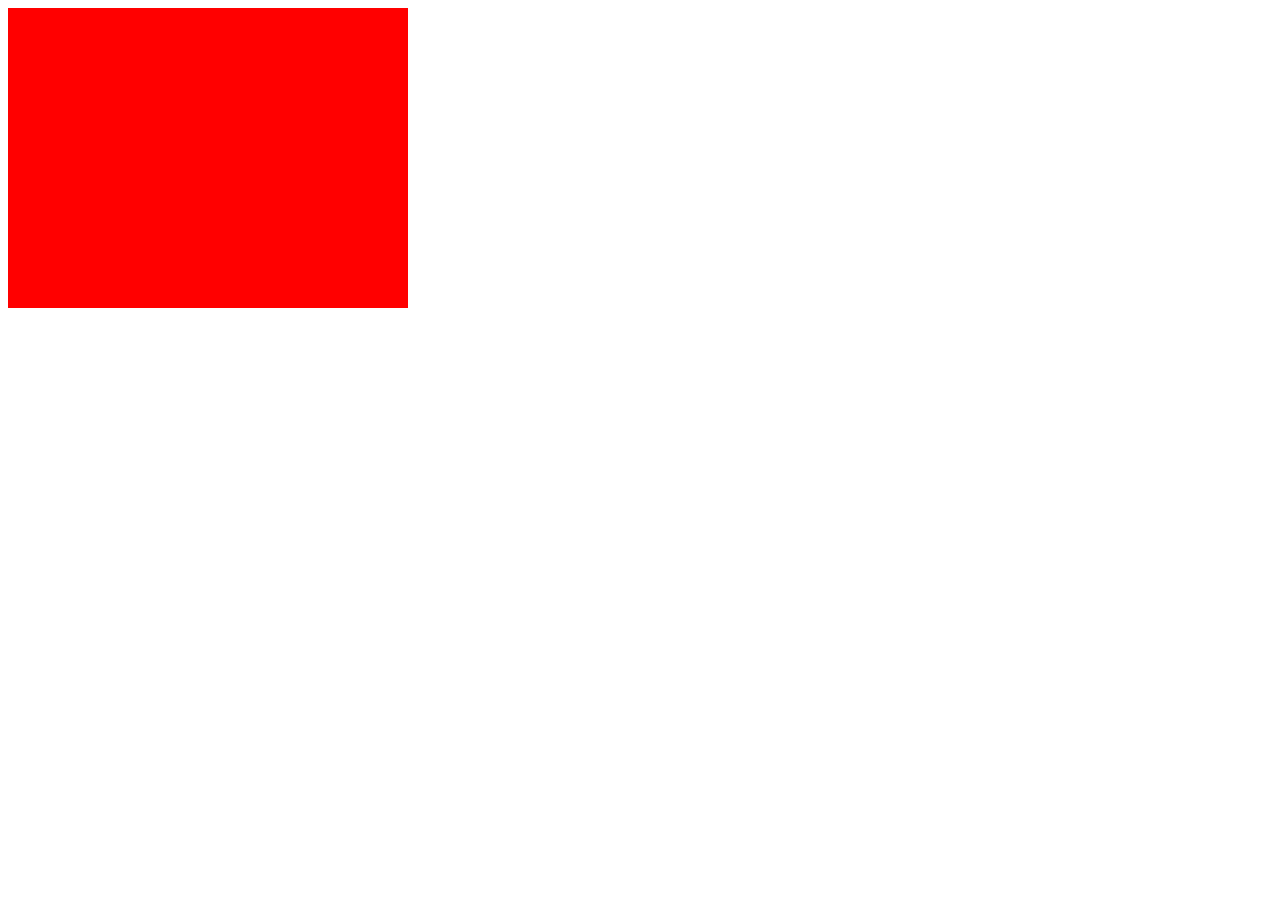
==== position.html @ 52629b7a "index modify" ====
<!DOCTYPE html>
<html lang="en">
<head>
    <meta charset="UTF-8">
    <title>Position</title>
    <style>
        .box-one{
            height: 300px;
            width: 400px;
            background-color: red;
        }
    </style>
</head>
<body>
    <div class="box-one">

    </div>
</body>
</html>
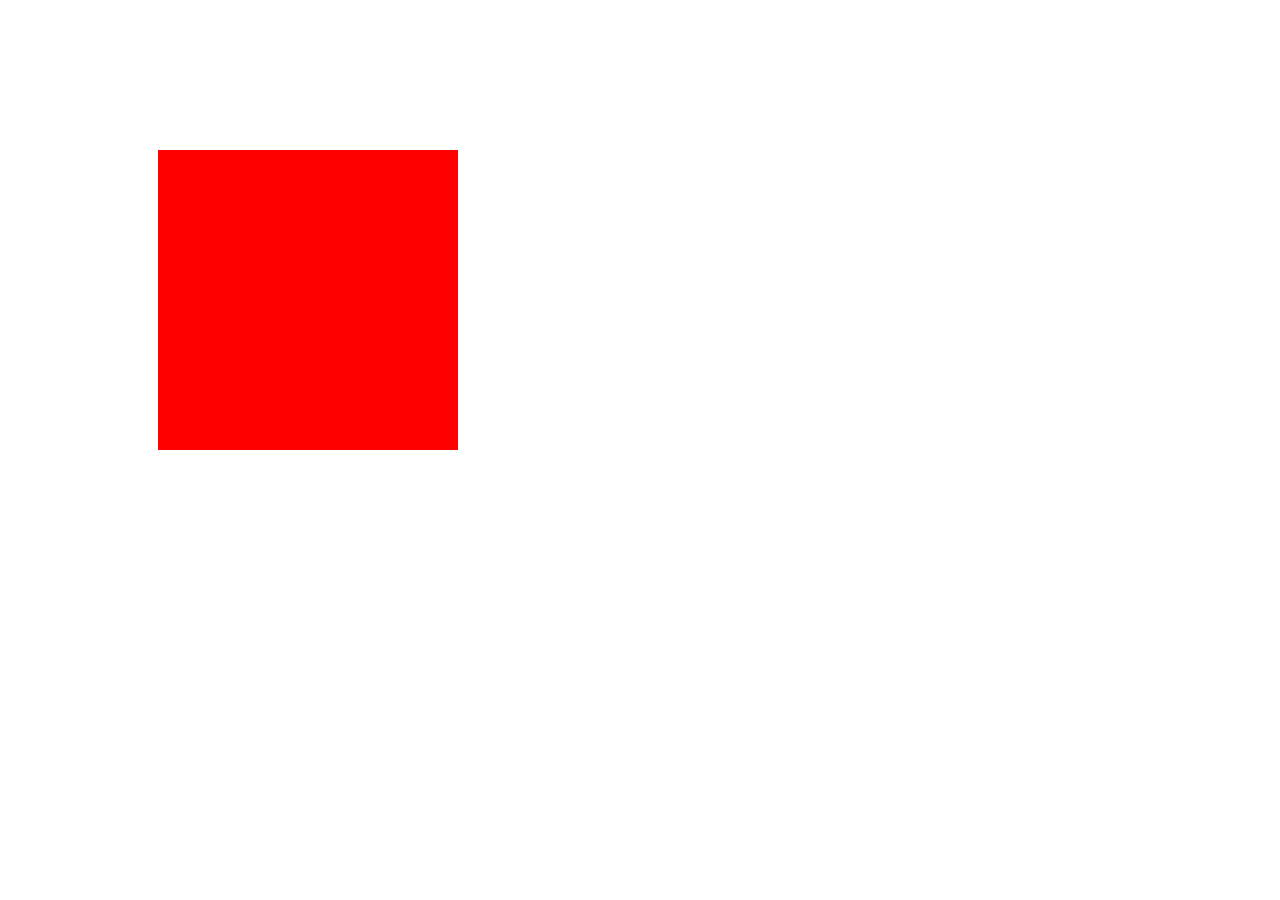
==== commit d1c7b02f: "done" ====
--- a/position.html
+++ b/position.html
@@ -4,16 +4,30 @@
     <meta charset="UTF-8">
     <title>Position</title>
     <style>
-        .box-one{
+
+
+        .div-one{
             height: 300px;
-            width: 400px;
+            width: 300px;
             background-color: red;
+            /*border-radius: 75%;*/
+            margin: 150px;
+            transform: rotateY(0deg);
+            transition: 2s;
+        }
+
+        .div-one:hover
+        {
+
+            transform: rotateY(90deg);
+            /*border-radius: 0px;*/
         }
     </style>
 </head>
 <body>
-    <div class="box-one">
 
-    </div>
+        <div class="div-one">
+
+        </div>
 </body>
 </html>